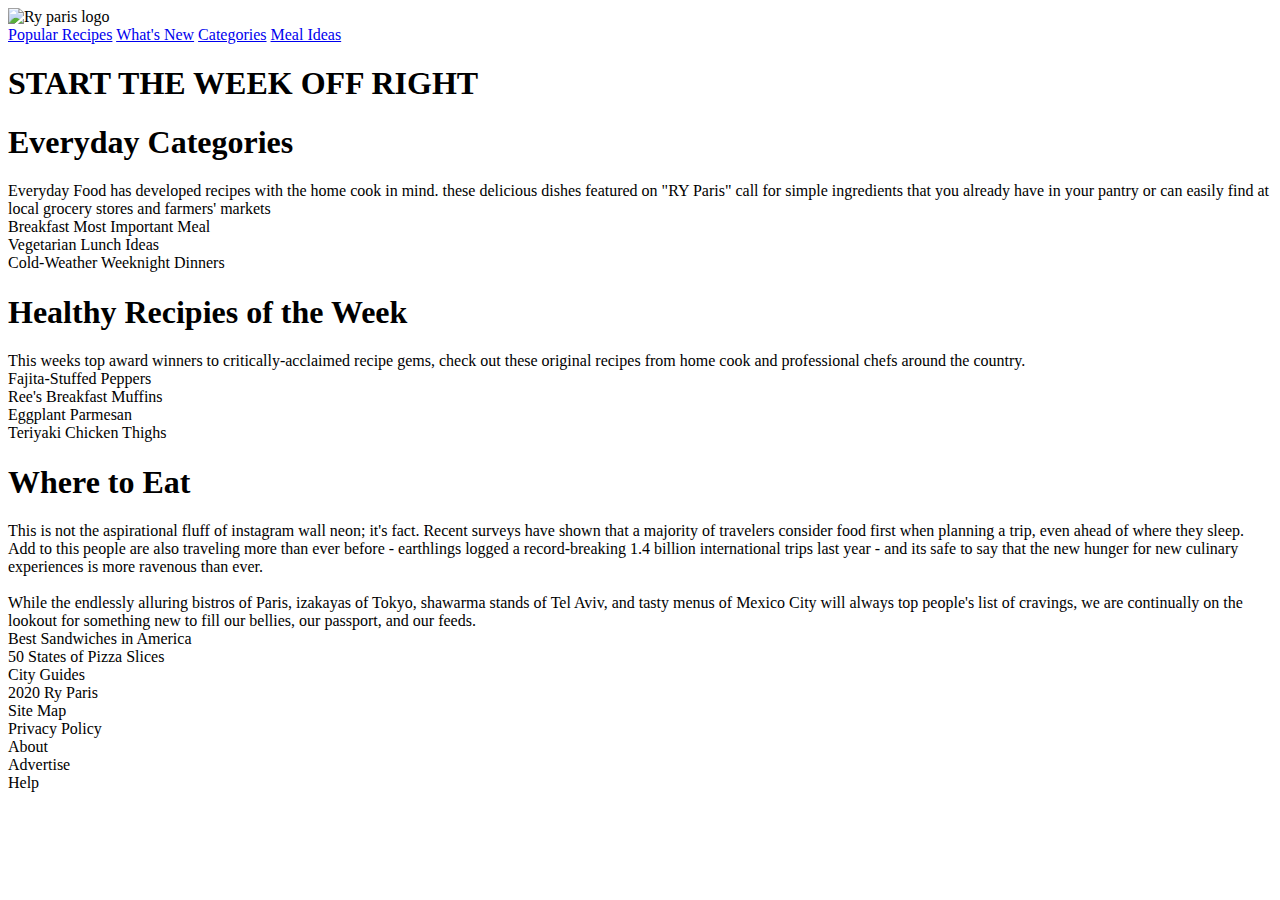
==== index.html @ b6d84223 "Add files via upload" ====
<!DOCTYPE html>
<html lang="en">
  <head>
    <meta charset = "UTF-8"/>
    <title>Ry Paris</title>
    <link rel="stylesheet" href="css/style.css">
  </head>
  <body>
    <div id="page">
        <div class="header">
            <div>
                <img id='logo' src="images/ryparis-logo.png" alt="Ry paris logo"/>
            </div>
            <div class='navbar'>
                 <a href="recipe.html" class="menubtn">Popular Recipes</a>
                 <a href="#" class="menubtn">What's New</a>
                 <a href="#" class="menubtn">Categories</a>
                 <a href="#" class="menubtn">Meal Ideas</a>
           </div>
        </div>
        <div class="mainimg">
            <div class='imgdiv'>
            <h1 class="herohead">START THE WEEK OFF RIGHT</h1>
            </div>
        </div>
        <div class="everyposition">
            <div class="categorytext">
                <div class="captionhead"><h1>Everyday Categories</h1></div>
                <div class="caption">Everyday Food has developed recipes with the home cook in mind. these delicious dishes featured on "RY Paris" call for simple ingredients that you already have in your pantry or can easily find at local grocery stores and farmers' markets</div>
            </div>
            <div class="everypic">
                <div class="imageeveryday">
                    <div class="breakfast"></div>
                    <div class="picturetext">Breakfast Most Important Meal</div>
                </div>
                <div class="imageeveryday">
                    <div class="vegetarian"></div>
                    <div class="picturetext">Vegetarian Lunch Ideas</div>
                </div>
                <div class="imageeveryday">
                    <div class="weekdinner"></div>
                    <div class="picturetext">Cold-Weather Weeknight Dinners</div>
                </div>
            </div>
        </div>
        <div class="healthyweek">
            <div class="healthyheader">
                <div class="healthyh1">
                    <h1>Healthy Recipies of the Week</h1>
                </div>
                <div class="healthycaption">This weeks top award winners to critically-acclaimed recipe gems, check out these original recipes from home cook and professional chefs around the country.</div>
            </div>
            <div class="healthyimages">
                <div class="healthydiv">
                    <div class="healthyrecipe1"></div>
                    <div class="healthydesc">Fajita-Stuffed Peppers</div>
                </div>
                <div class="healthydiv">
                    <div class="healthyrecipe2"></div>
                    <div class="healthydesc">Ree's Breakfast Muffins</div>
                </div>
                <div class="healthydiv">
                    <div class="healthyrecipe3"></div>
                    <div class="healthydesc">Eggplant Parmesan</div>
                </div>
                <div class="healthydiv">
                    <div class="healthyrecipe4"></div>
                    <div class="healthydesc">Teriyaki Chicken Thighs</div>
                </div>
            </div>
        </div>
        <div class="everyposition">
            <div class="categorytext">
                <div class="captionhead"><h1 class="healthyh1">Where to Eat</h1></div>
                <div class="caption">This is not the aspirational fluff of instagram wall neon; it's fact. Recent surveys have shown that a majority of travelers consider food first when planning a trip, even ahead of where they sleep. Add to this people are also traveling more than ever before - earthlings logged a record-breaking 1.4 billion international trips last year - and its safe to say that the new hunger for new culinary experiences is more ravenous than ever.</div><br>
                <div class="caption">While the endlessly alluring bistros of Paris, izakayas of Tokyo, shawarma stands of Tel Aviv, and tasty menus of Mexico City will always top people's list of cravings, we are continually on the lookout for something new to fill our bellies, our passport, and our feeds.</div>
            </div>
            <div class="everypic">
                <div class="imageeveryday">
                    <div class="food-div sandwich"></div>
                    <div class="picturetext">Best Sandwiches in America</div>
                </div>
                <div class="imageeveryday">
                    <div class="food-div pizza"></div>
                    <div class="picturetext">50 States of Pizza Slices</div>
                </div>
                <div class="imageeveryday">
                    <div class="food-div lobster"></div>
                    <div class="picturetext">City Guides</div>
                </div>
            </div>
        </div>
        <footer>
            <div class="footer">
                <div class="footerlogo"> 2020 Ry Paris</div>
                <div class="footernav">
                    <div class="footbutton">Site Map</div>
                    <div class="footbutton">Privacy Policy</div>
                    <div class="footbutton">About</div>
                    <div class="footbutton">Advertise</div>
                    <div class="footbutton">Help</div>
                </div>
            </div>
        </footer>
    </div>
  </body>
</html>
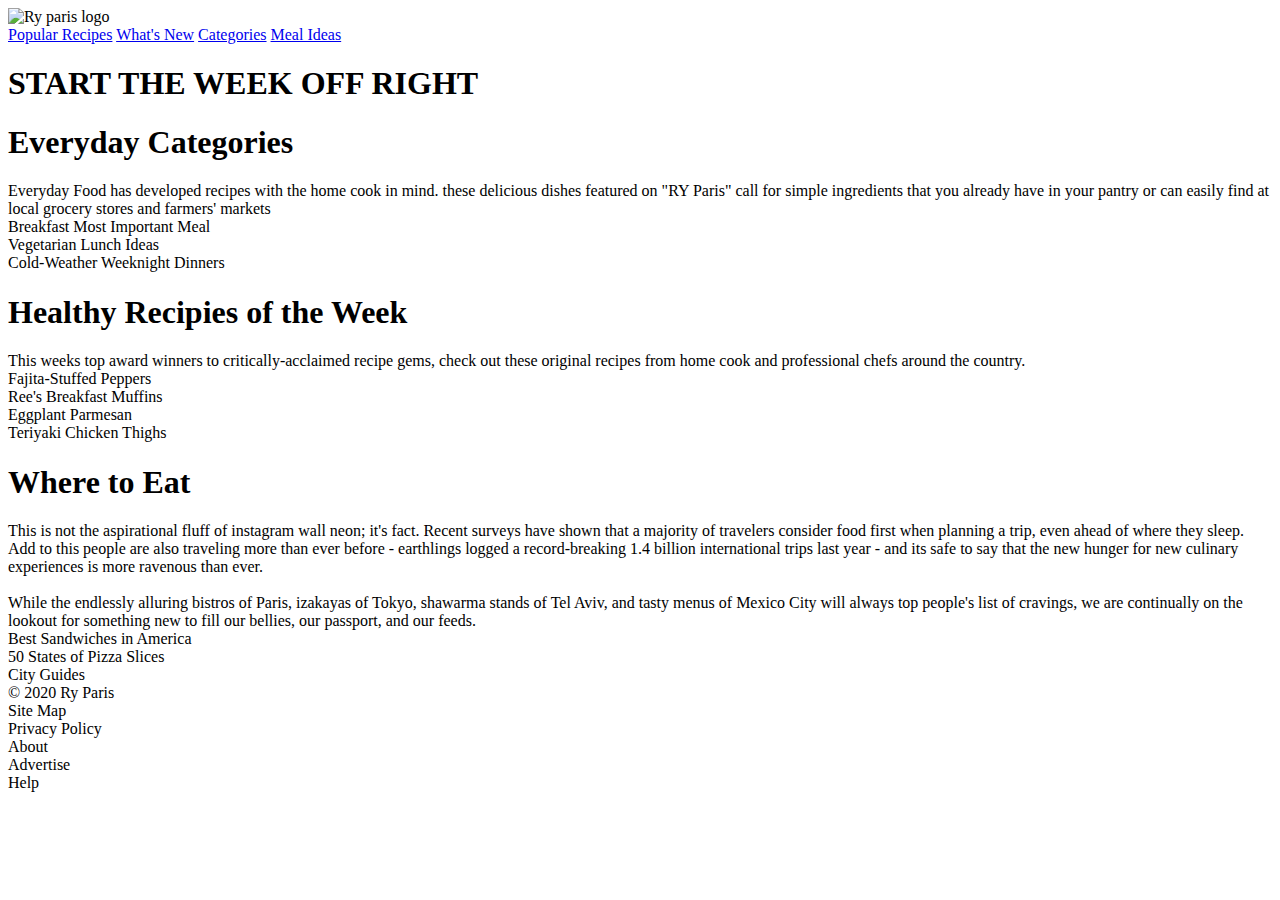
==== commit 1d957c95: "Add files via upload" ====
--- a/index.html
+++ b/index.html
@@ -92,7 +92,7 @@
         </div>
         <footer>
             <div class="footer">
-                <div class="footerlogo"> 2020 Ry Paris</div>
+                <div class="footerlogo">© 2020 Ry Paris</div>
                 <div class="footernav">
                     <div class="footbutton">Site Map</div>
                     <div class="footbutton">Privacy Policy</div>
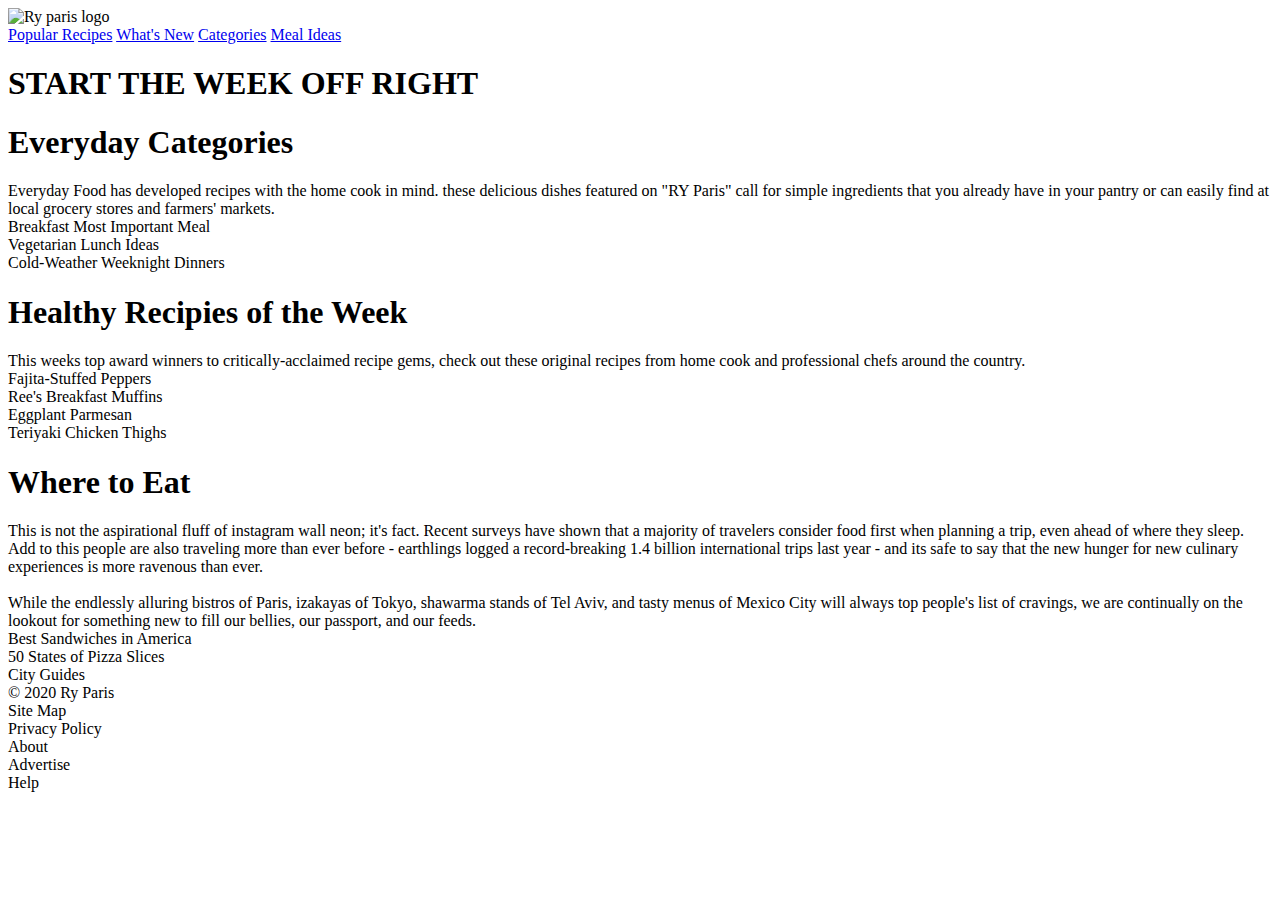
==== commit d7703e96: "link tab/grammar error" ====
--- a/index.html
+++ b/index.html
@@ -26,7 +26,7 @@
         <div class="everyposition">
             <div class="categorytext">
                 <div class="captionhead"><h1>Everyday Categories</h1></div>
-                <div class="caption">Everyday Food has developed recipes with the home cook in mind. these delicious dishes featured on "RY Paris" call for simple ingredients that you already have in your pantry or can easily find at local grocery stores and farmers' markets</div>
+                <div class="caption">Everyday Food has developed recipes with the home cook in mind. these delicious dishes featured on "RY Paris" call for simple ingredients that you already have in your pantry or can easily find at local grocery stores and farmers' markets.</div>
             </div>
             <div class="everypic">
                 <div class="imageeveryday">
